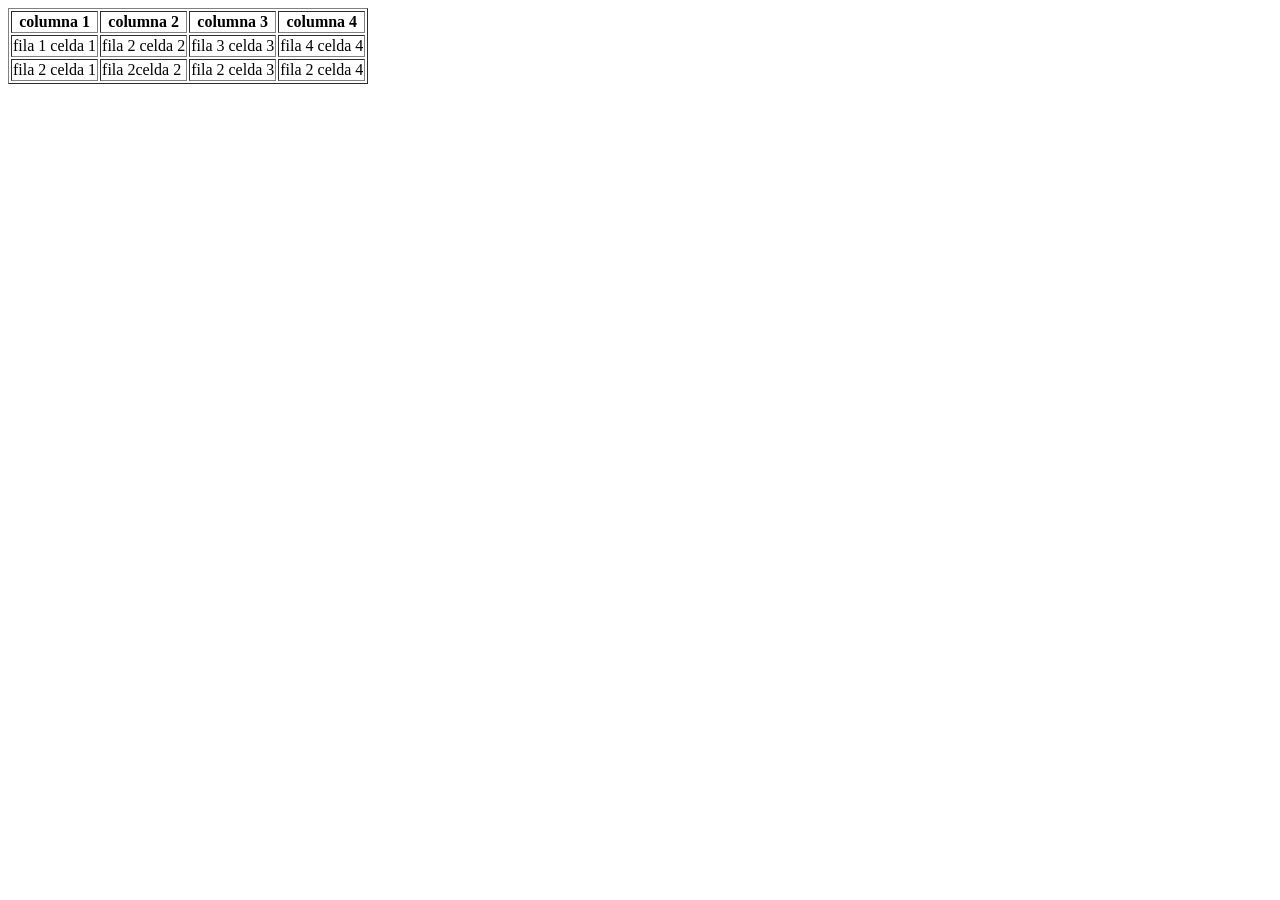
==== practica4.html.html @ 50f45a1d "Haciendo tablas practica 4" ====
<html>

<head>

<title> TABLAS CON HTML</title>
<meta charset="UTF-8">
</head>

<body>

<table border="1">
<th>columna 1</th><th>columna 2</th><th>columna 3</th><th>columna 4</th>
<tr>
   <td>fila 1 celda 1</td><td>fila 2 celda 2</td><td>fila 3 celda 3</td><td>fila 4 celda 4</td>
   </tr>
   <tr>
   <td>fila 2 celda 1</td><td>fila 2celda 2</td><td>fila 2 celda 3</td><td>fila 2 celda 4</td>
   </tr>
   </table>



</body>

</html>
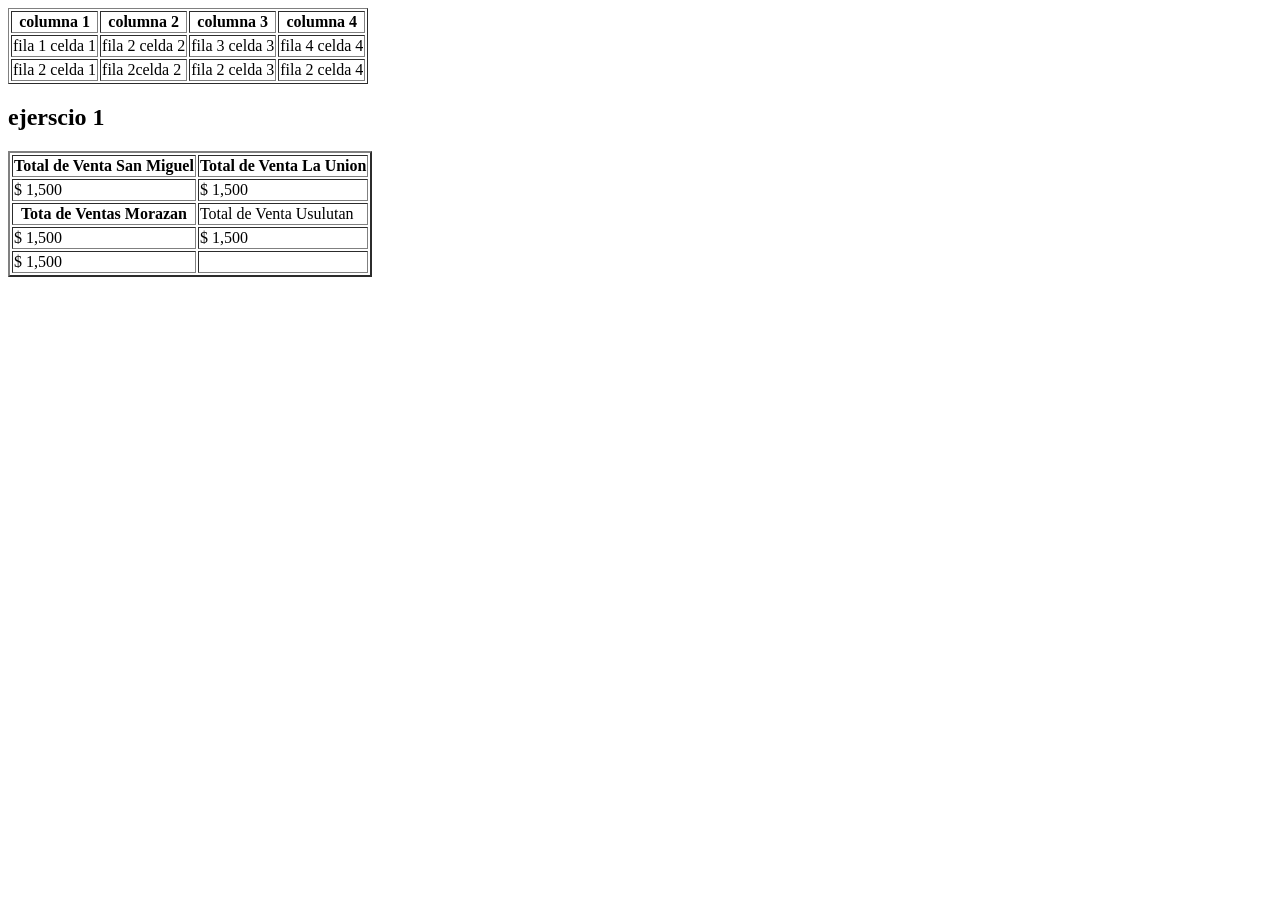
==== commit 511618a1: "haciendo tablas con etiquetas html" ====
--- a/practica4.html.html
+++ b/practica4.html.html
@@ -17,6 +17,30 @@
    <td>fila 2 celda 1</td><td>fila 2celda 2</td><td>fila 2 celda 3</td><td>fila 2 celda 4</td>
    </tr>
    </table>
+   <tr>
+   
+   <h2>
+   ejerscio 1
+   <h2/>
+   <tr/>
+   
+   <table border="2">
+   <tr>
+   <th>Total de Venta San Miguel</th><th>Total de Venta La Union</th>
+   <tr>
+   <td>$ 1,500 </td><td>$ 1,500</t>
+   </tr>
+   <th>Tota de Ventas Morazan</th><td>Total de Venta Usulutan</td>
+   <tr>
+   <td>$ 1,500 </td><td>$ 1,500</t>
+   
+  </tr>
+  
+  <tr>
+   <td>$ 1,500 </td><td></t>
+   
+  </tr>
+     </tr>
 
 
 
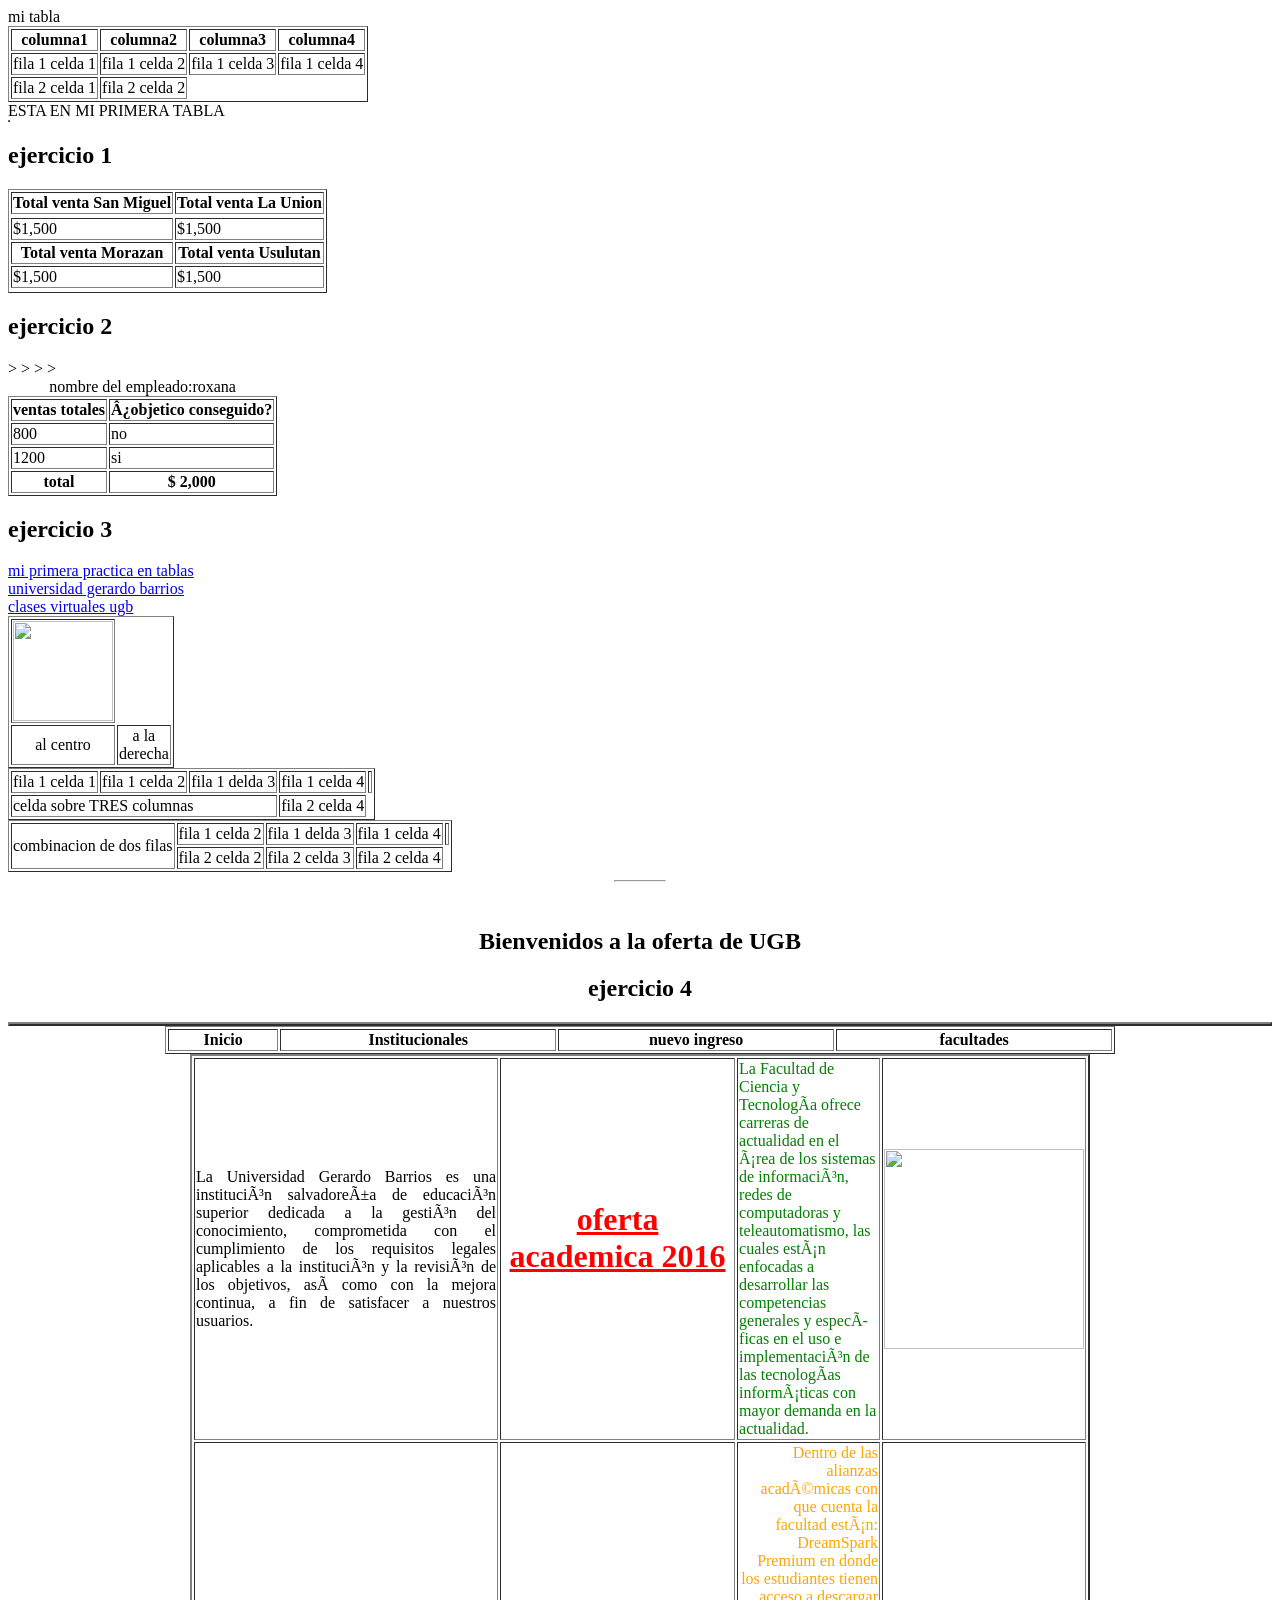
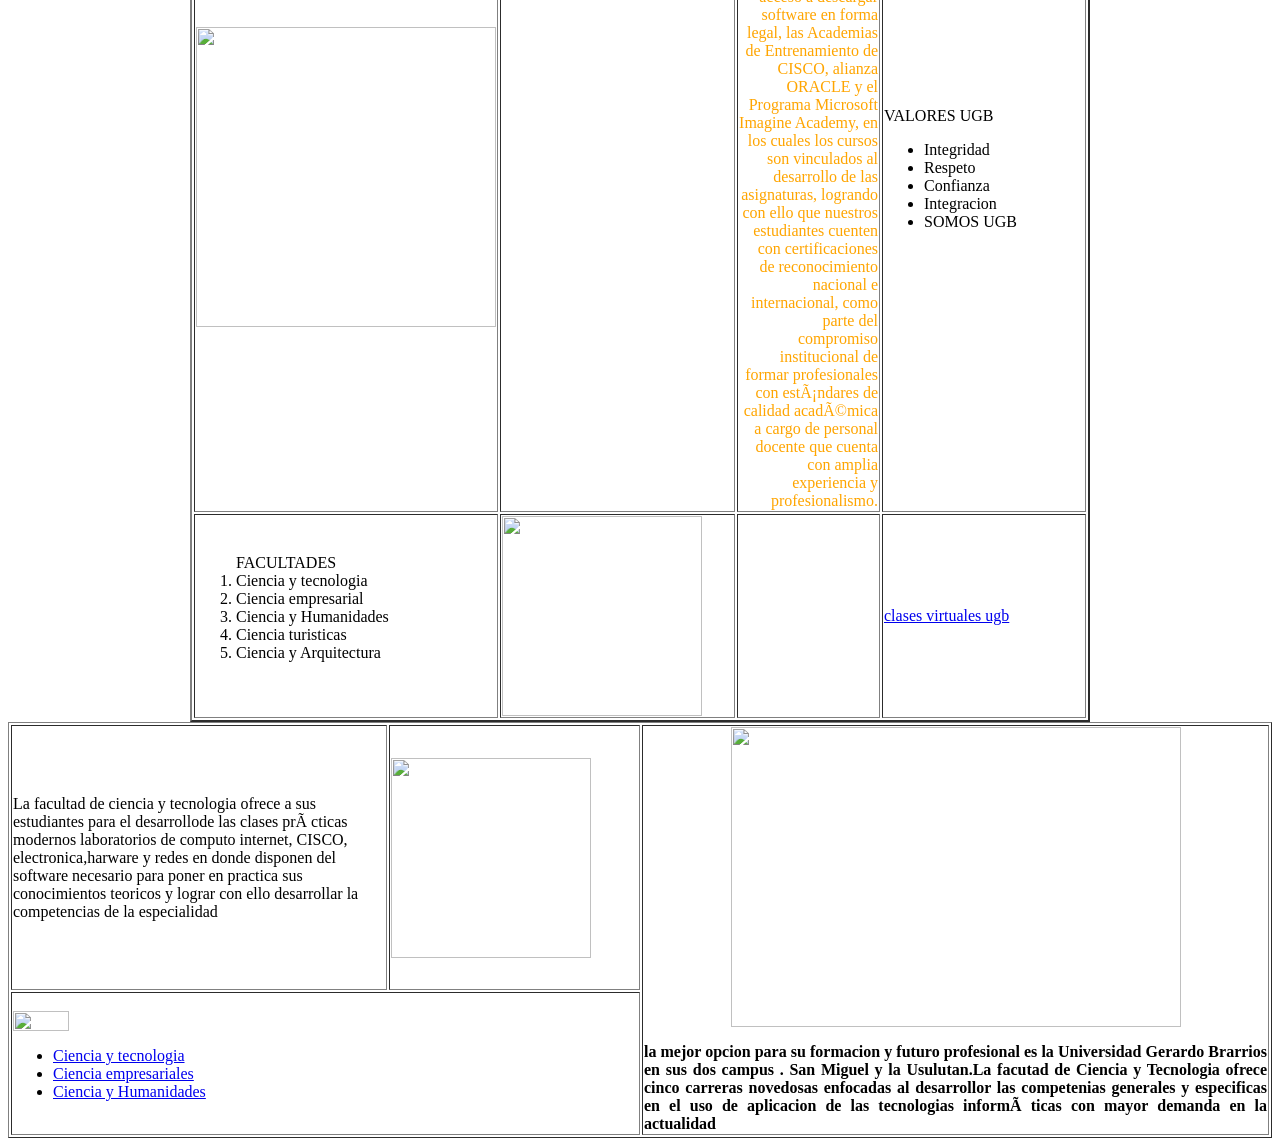
==== commit 13e0fa0b: "haciendo tablas con html" ====
--- a/practica4.html.html
+++ b/practica4.html.html
@@ -1,49 +1,294 @@
 <html>
 
 <head>
-
-<title> TABLAS CON HTML</title>
-<meta charset="UTF-8">
+<title>TABLAS CON HTML</title>
+<meta charset="uft=8"
 </head>
 
 <body>
-
+<tr><!--fila--></tr>
+<td><!--celda o columna--> mi tabla </td>
+ <table border="1">
+ <th>columna1</th><th>columna2</th><th>columna3</th><th>columna4</th>
+</tr>
+<td>fila 1 celda 1</td><td>fila 1 celda 2</td><td>fila 1 celda 3</td><td>fila 1 celda 4</td>
+</tr>
+<tr>
+<td>fila 2 celda 1</td><td>fila 2 celda 2</td>
+
+</tr>
+</TABLE>
 <table border="1">
-<th>columna 1</th><th>columna 2</th><th>columna 3</th><th>columna 4</th>
-<tr>
-   <td>fila 1 celda 1</td><td>fila 2 celda 2</td><td>fila 3 celda 3</td><td>fila 4 celda 4</td>
-   </tr>
-   <tr>
-   <td>fila 2 celda 1</td><td>fila 2celda 2</td><td>fila 2 celda 3</td><td>fila 2 celda 4</td>
-   </tr>
-   </table>
-   <tr>
-   
-   <h2>
-   ejerscio 1
-   <h2/>
-   <tr/>
-   
-   <table border="2">
-   <tr>
-   <th>Total de Venta San Miguel</th><th>Total de Venta La Union</th>
-   <tr>
-   <td>$ 1,500 </td><td>$ 1,500</t>
-   </tr>
-   <th>Tota de Ventas Morazan</th><td>Total de Venta Usulutan</td>
-   <tr>
-   <td>$ 1,500 </td><td>$ 1,500</t>
-   
-  </tr>
+
+<meta charset="uft=8"
+
+
+
+<CAPTION >ESTA EN MI PRIMERA TABLA</CAPTION>
+
+ <TABLE BORDER>
+ <th>Total venta San Miguel </th><th>Total venta La Union</th>
+<THEAD> </THEAD><tfoot></tfoot><tbody></tbody>
+ </TR>
+ 
+	<TR>
+	<h2>ejercicio 1</H2>
+	<tfoot></tfoot>
+	<TD>$1,500</TD><TD>$1,500</TD></TD>
+	</TR>
+	<TR>
+	<th>Total venta Morazan </th><th>Total venta Usulutan</th>
+	
+ <TR>
+	<TD>$1,500</TD><TD>$1,500</TD>
+	
+	<TR>
+ </TABLE>
+
+ 
+ 
+ <CAPTION ALIGN=TOP></CAPTION>
+ 
+ 
+</tr>
+<tr>
+<h2>ejercicio 2</H2>
+
+</tr>
   
-  <tr>
-   <td>$ 1,500 </td><td></t>
-   
-  </tr>
-     </tr>
-
-
+<table border="1">
+<caption>nombre del empleado:roxana</caption>
+<thead>
+<tr>
+<th>ventas totales</th>
+<th>¿objetico conseguido?</th>
+
+
+</tr>
+</thead>
+<tfoot>
+<tr>
+<th>total</th>
+<th>$ 2,000</th>
+</tr>
+<tfoot>
+<tbody>
+<td>800</td>>
+<td>no</td>>
+</tr>
+<tr>
+<td>1200</td>>
+<td>si</td>>
+</tr>
+
+</tfoot>
+
+
+<meta charset="utf=8">
+<table border="1" width="100"
+<tr>
+<h2>ejercicio 3</H2>
+
+</tr>
+<tr> 
+<td>
+<img src="https://www.ugb.edu.sv/images/2017/03/24/logo-ugb-vertical.png" width="100" height="100"
+</td>
+</tr>
+<tr>
+<td align=center>al centro</td>
+<td align=center>a la derecha</td>
+<a href="https://github.com/12345678ai/Mispracticas/blob/master/algo.html"target="black">mi primera practica en tablas</a><br>
+<a href="https://www.ugb.edu.sv/"target="black">universidad gerardo barrios</a><br>
+<a href="https://ugb.instructure.com/login/canvas"target="black">clases virtuales ugb</a>
+</tr>
+
+</table>
+
+
+
+<table border="1">
+<tr>
+<td>fila 1 celda 1</td><td>fila 1 celda 2</td><td>fila 1 delda 3</td><td>fila 1 celda 4<td></td>
+</tr>
+
+<tr>
+<td colspan="3"> celda sobre TRES columnas</td><td>fila 2 celda 4</td>
+</tr>
+</table>
+
+<table border="red"="2" 100%>
+<tr>
+<td rowspan="2"> combinacion de dos filas </td><td>fila 1 celda 2</td><td>fila 1 delda 3</td><td>fila 1 celda 4<td></td>
+</tr>
+
+<tr>
+<td>fila 2 celda 2</td><td>fila 2 celda 3</td><td>fila 2 celda 4</td>
+</tr>
+</table>
+
+
+<center><table border="2px"width="100%"></center>
+
+ 
+ 
+<tr>
+<hr align=center width=50><br>
+<h2>Bienvenidos  a la oferta de UGB</h2>
+<tr>
+<h2>ejercicio 4</H2>
+
+<center><table border ="1"
+width="950"></center>
+ <tr>
+					 
+						<th width="10%" bgcolor="">Inicio</a></th>
+						<th width="25%" bgcolor="">Institucionales</a></th>
+						<th width="25%" bgcolor="">nuevo ingreso</a></th>
+					   <th width="25%" bgcolor="">facultades</a></th>
+					  </tr>
+
+<center><table border  ="2" width ="900" ></center>
+
+
+
+<thead >
+					     <td align="justify" width ="300" > 
+					                   La Universidad Gerardo Barrios es una institución salvadoreña de educación superior dedicada a la gestión del conocimiento, comprometida con el cumplimiento de los requisitos legales aplicables a la institución y la revisión de los objetivos,
+									   así como con la mejora continua, a fin de satisfacer a nuestros usuarios.
+						 </td >
+		
+					 <td> 
+					    <b> <center ><a href="" target="" style="color:red; "><h1> oferta academica 2016 </h1> </a></center> </b>
+					 </td >
+					 <td  width ="200" style="color:green;"> 
+		                    La Facultad de Ciencia y Tecnología ofrece carreras de actualidad en el área de los 
+							sistemas de información, redes de computadoras y teleautomatismo, las cuales están enfocadas a desarrollar las 
+							competencias generales y específicas en el uso e implementación de las tecnologías informáticas con mayor demanda en la actualidad.</td >
+
+				      <td >
+					  <img src="https://www.ugb.edu.sv/images/2017/03/24/logo-ugb-vertical.png"border ="0" width ="200" height="200">
+					  </td >
+				 
+					<tr>
+					<td ><center> <img src="https://www.ugb.edu.sv/images/2017/03/24/logo-ugb-vertical.png" border ="0"height="300"><center></a></td>
+				    
+					<td width ="300">    </td >
+					
+					<td align="right" > <p style="color:orange;" > 
+					      Dentro de las alianzas académicas con que cuenta la facultad están: DreamSpark Premium en donde los estudiantes
+						  tienen acceso a descargar software en forma legal,  las Academias de Entrenamiento de CISCO, alianza ORACLE y el Programa Microsoft Imagine Academy, en los cuales los cursos son vinculados al desarrollo de las asignaturas, logrando con ello que nuestros estudiantes cuenten con certificaciones de reconocimiento nacional e internacional, como parte del compromiso institucional de formar profesionales con estándares de calidad académica a cargo de
+						  personal docente que cuenta con amplia experiencia y profesionalismo.  </p > 
+					</td >
+				
+					<td >  
+					      VALORES UGB
+                               <ul>  
+                                  <li>Integridad
+			                      <li>Respeto        <!---lis desordenado --->
+			                     <li>Confianza
+			                     <li>Integracion
+								 <li>SOMOS UGB
+		                       </ul>
+				   </td >
+				   <tr>
+					       <td>
+						 
+						       <ol>  
+							        FACULTADES
+		                            <li>Ciencia y tecnologia <!---li ordenado --->	
+			                        <li>Ciencia empresarial
+			                        <li>Ciencia y Humanidades
+									<li>Ciencia turisticas
+			                        <li>Ciencia y Arquitectura
+									
+		                           </ol>
+						   </td>
+						   
+						   <td>
+						   <img src="https://www.ugb.edu.sv/images/2017/03/24/logo-ugb-vertical.png"  width ="200" height="200"></a>
+						   </td>
+		
+						   <td ></td> 
+						   
+						   <td> 
+						       
+							  <a href="https://ugb.instructure.com/login/canvas"target="black">clases virtuales ugb</a>
+						   </td>
+					  </tr>
+				   
+						   
+					 </thead> 
+					   
+		</table>
+		  
+		 
+		  
+		  
+		  <table bgcolor="White" border ="1"width="%"  >
+					 <center><td  align="cursive"width="30%" >                                  
+                    La facultad de ciencia y tecnologia ofrece a sus estudiantes para el desarrollode las clases pràcticas modernos laboratorios
+de computo internet, CISCO, electronica,harware y redes en donde disponen del software necesario para poner en practica sus conocimientos teoricos 
+y lograr con ello desarrollar la competencias de la especialidad 					
+                    </td></center>
+				
+	
+					<td >
+					  <img src="https://st.depositphotos.com/1187563/1815/i/950/depositphotos_18153897-stock-photo-blue-house-icon.jpg"border ="0" width ="200" height="200">
+					  </td >
+					
+					
+					
+					<th rowspan="2" width="50%">
+										  <img src="https://www.ugb.edu.sv/images/2017/03/24/logo-ugb-vertical.png"border ="0" width ="450" height="300">
+
+					
+					<p align="justify" >la mejor opcion para su formacion y futuro profesional es la Universidad Gerardo Brarrios
+					en sus dos campus . San Miguel y la Usulutan.La facutad de Ciencia y Tecnologia ofrece cinco carreras 
+					novedosas enfocadas al desarrollor las competenias generales y especificas en el uso de aplicacion de las tecnologias informàticas con mayor demanda en la 
+					actualidad
+					</p>
+					
+					    			
+					</th>
+					
+					
+					
+					  <tr>
+					       <td colspan="2"> 
+						   <img src="https://www.ugb.edu.sv/images/2017/03/24/logo-ugb-vertical.png" width="30%"></a>
+						     
+						   <ul>
+						    
+						    <li><a href=" https://www.ugb.edu.sv/facultades/tecnologia.html/" target="_blank">Ciencia y tecnologia</a>
+						    <li><a href=" https://www.ugb.edu.sv/facultades/empresariales.html" target="_blank">Ciencia empresariales</a>
+							<li><a href="https://www.ugb.edu.sv/facultades/humanidades.html" target="_blank">Ciencia y Humanidades</a>
+						    </ul>
+						   
+						   </td>
+						   
+						   
+						   
+					  </tr>
+					   
+				</table>
+
+		  
+		  
+		  
+		  
+		  
+		  
+		  
+		  
+		  
+		  
+		  
+		  
+		  
 
 </body>
 
-</html>
+
+
+</html>
